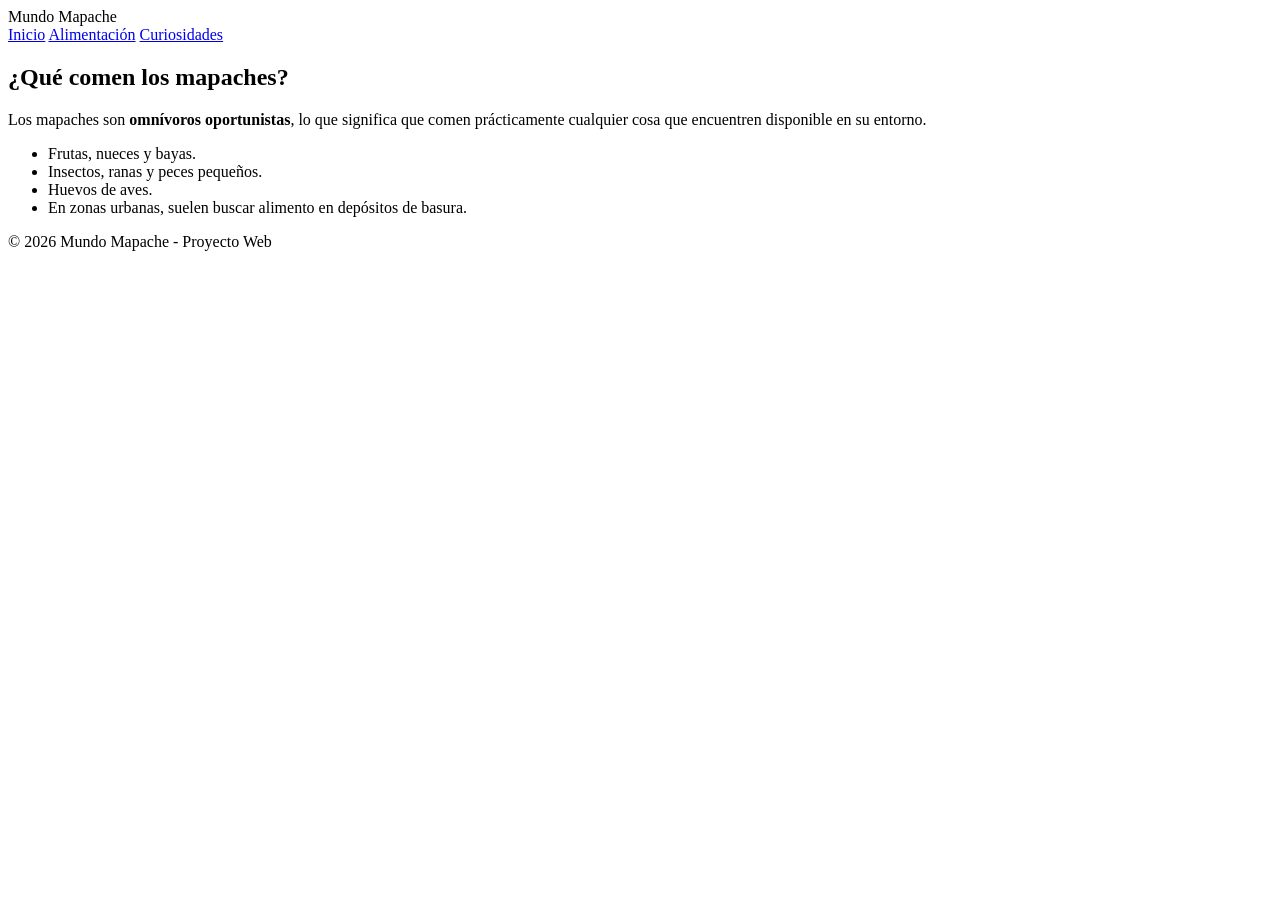
==== alimentacion.html @ a15ce9ed "Diseño de el apartado de alimentacion" ====
<!DOCTYPE html>
<html lang="es">
<head>
    <meta charset="UTF-8">
    <meta name="viewport" content="width=device-width, initial-scale=1.0">
    <title>Mundo Mapache - Alimentación</title>
    <link rel="stylesheet" href="estilos.css">
</head>
<body>

    <header>
        <div class="logo"> Mundo Mapache</div>
        <nav>
            <a href="index.html" class="btn-nav">Inicio</a>
            <a href="alimentacion.html" class="btn-nav activo">Alimentación</a>
            <a href="curiosidades.html" class="btn-nav">Curiosidades</a>
        </nav>
    </header>

    <main>
        <section class="contenido">
            <h1>¿Qué comen los mapaches?</h1>
            <div class="tarjeta">
                <p>Los mapaches son <strong>omnívoros oportunistas</strong>, lo que significa que comen prácticamente cualquier cosa que encuentren disponible en su entorno.</p>
                <ul>
                    <li>Frutas, nueces y bayas.</li>
                    <li>Insectos, ranas y peces pequeños.</li>
                    <li>Huevos de aves.</li>
                    <li>En zonas urbanas, suelen buscar alimento en depósitos de basura.</li>
                </ul>
            </div>
        </section>
    </main>

    <footer>
        <p>&copy; 2026 Mundo Mapache - Proyecto Web</p>
    </footer>

</body>
</html>
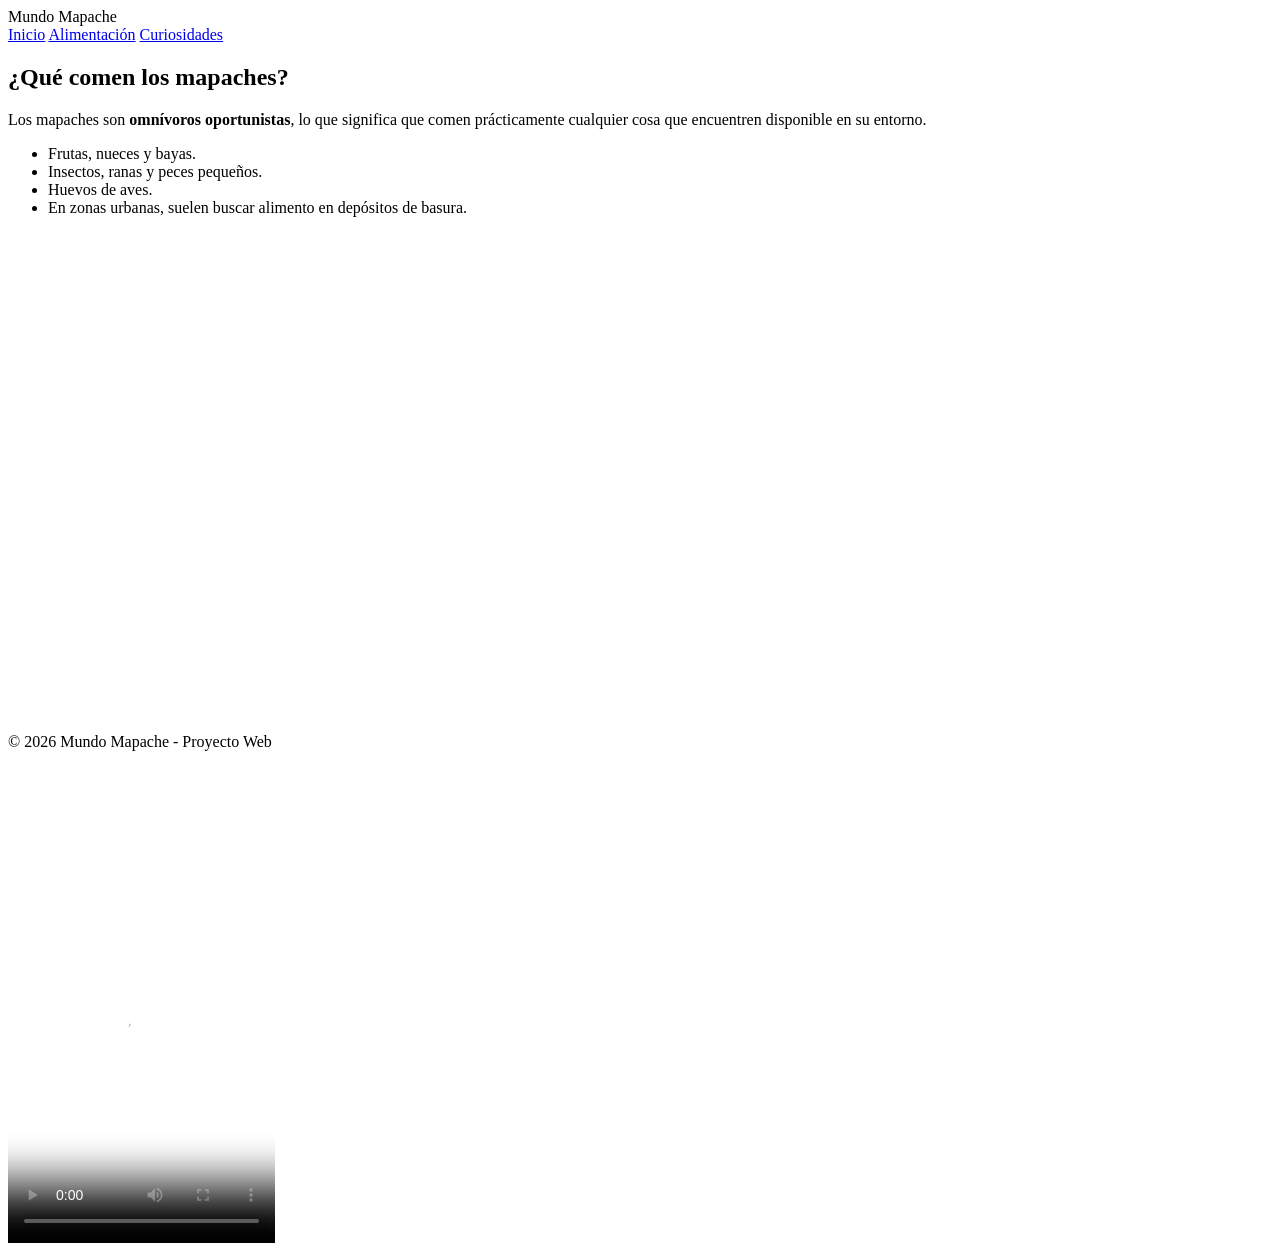
==== commit 6d0a0a1c: "Corrigiendo errores en el video" ====
--- a/alimentacion.html
+++ b/alimentacion.html
@@ -28,6 +28,20 @@
                     <li>Huevos de aves.</li>
                     <li>En zonas urbanas, suelen buscar alimento en depósitos de basura.</li>
                 </ul>
+
+               
+                <div style="text-align: center; margin-top: 20px;">
+                    <iframe src="https://www.facebook.com/plugins/video.php?height=476&href=https%3A%2F%2Fwww.facebook.com%2Freel%2F869230575749399%2F&show_text=false&width=267&t=0" 
+                            width="267" 
+                            height="476" 
+                            style="border:none;overflow:hidden" 
+                            scrolling="no" 
+                            frameborder="0" 
+                            allowfullscreen="true" 
+                            allow="autoplay; clipboard-write; encrypted-media; picture-in-picture; web-share">
+                    </iframe>
+                </div>
+
             </div>
         </section>
     </main>
@@ -35,6 +49,10 @@
     <footer>
         <p>&copy; 2026 Mundo Mapache - Proyecto Web</p>
     </footer>
+    <video width="267" height="476" controls poster="imagen-de-portada.jpg">
+    <source src="video-mapache.mp4" type="video/mp4">
+    
+</video>
 
 </body>
 </html>
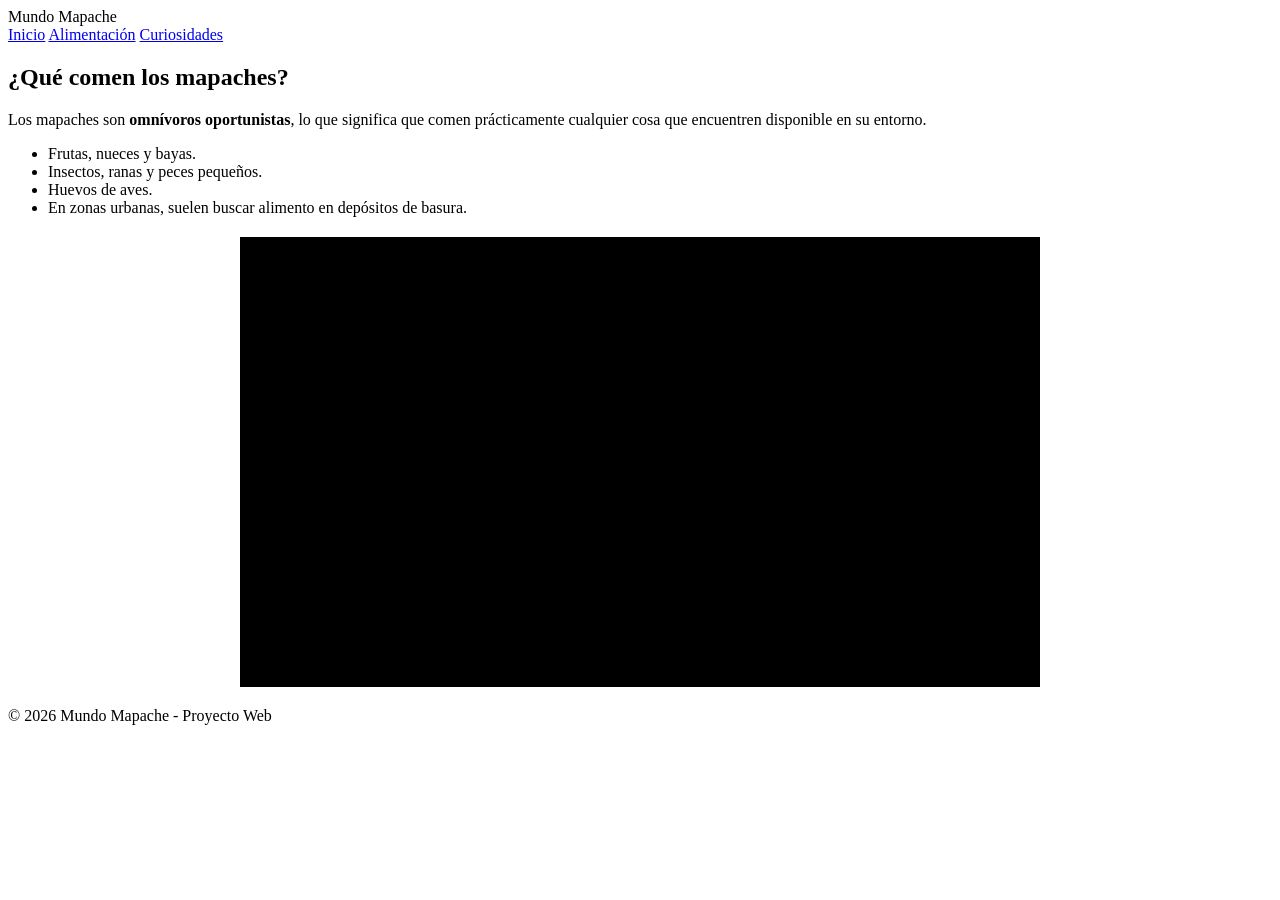
==== commit 637b61e0: "Agregando informacion al aprtado de caracteristicas" ====
--- a/alimentacion.html
+++ b/alimentacion.html
@@ -9,7 +9,7 @@
 <body>
 
     <header>
-        <div class="logo"> Mundo Mapache</div>
+        <div class="logo">Mundo Mapache</div>
         <nav>
             <a href="index.html" class="btn-nav">Inicio</a>
             <a href="alimentacion.html" class="btn-nav activo">Alimentación</a>
@@ -29,18 +29,9 @@
                     <li>En zonas urbanas, suelen buscar alimento en depósitos de basura.</li>
                 </ul>
 
-               
-                <div style="text-align: center; margin-top: 20px;">
-                    <iframe src="https://www.facebook.com/plugins/video.php?height=476&href=https%3A%2F%2Fwww.facebook.com%2Freel%2F869230575749399%2F&show_text=false&width=267&t=0" 
-                            width="267" 
-                            height="476" 
-                            style="border:none;overflow:hidden" 
-                            scrolling="no" 
-                            frameborder="0" 
-                            allowfullscreen="true" 
-                            allow="autoplay; clipboard-write; encrypted-media; picture-in-picture; web-share">
-                    </iframe>
-                </div>
+                <div class="contenedor-video">
+    <iframe src="mapacheVideos.html" allowfullscreen></iframe>
+</div>
 
             </div>
         </section>
@@ -49,10 +40,6 @@
     <footer>
         <p>&copy; 2026 Mundo Mapache - Proyecto Web</p>
     </footer>
-    <video width="267" height="476" controls poster="imagen-de-portada.jpg">
-    <source src="video-mapache.mp4" type="video/mp4">
-    
-</video>
 
 </body>
 </html>
--- a/estilos.css
+++ b/estilos.css
@@ -0,0 +1,13 @@
+
+.contenedor-video {
+    width: 100%;
+    max-width: 800px;
+    margin: 20px auto 0;
+    aspect-ratio: 16 / 9;
+}
+
+.contenedor-video iframe {
+    width: 100%;
+    height: 100%;
+    border: 0;
+}
